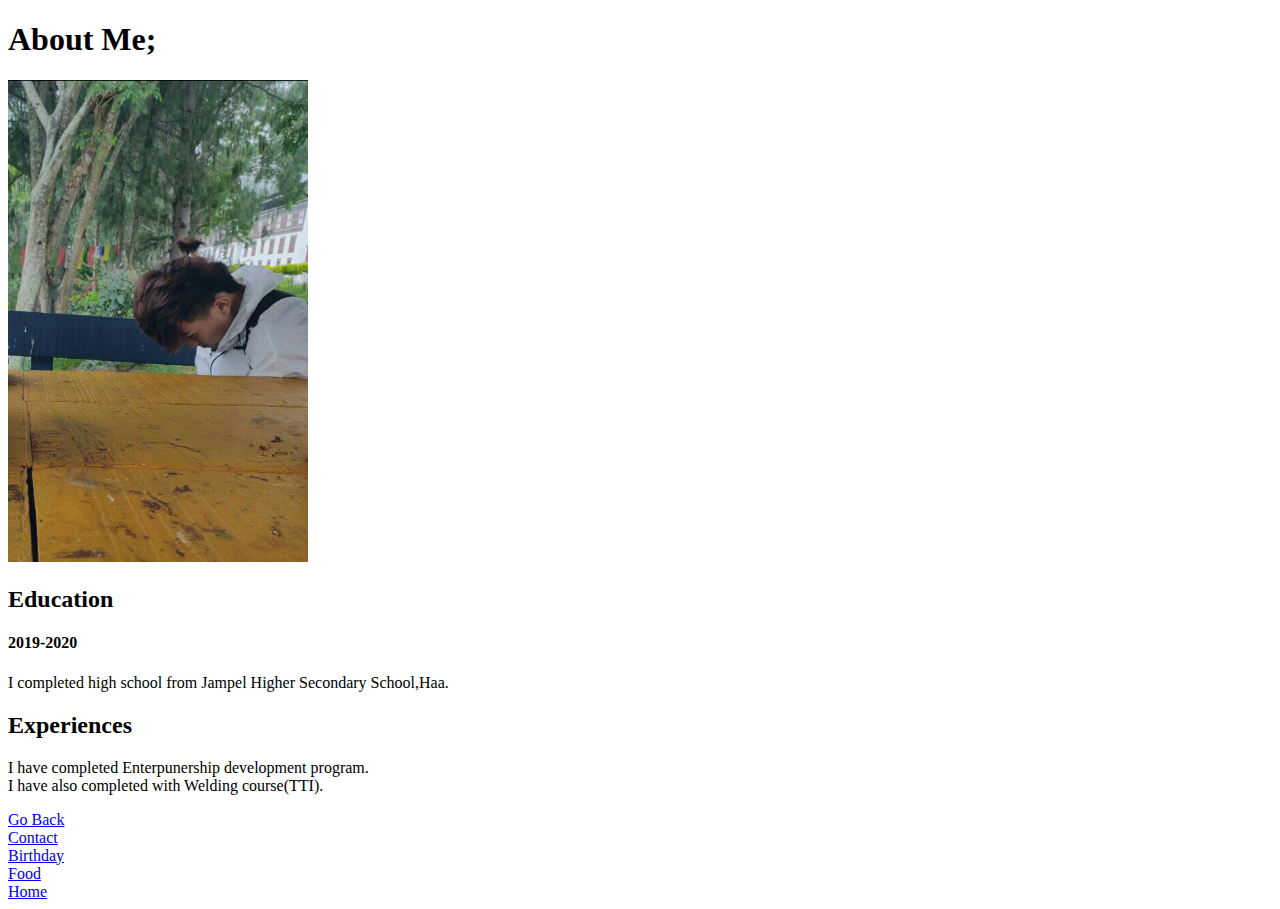
==== Public/about.html @ e79e4a85 "Add files via upload" ====
<!DOCTYPE html>
<html lang="en">
<head>
  <meta charset="UTF-8">
  <meta name="viewport" content="width=device-width, initial-scale=1.0">
  <title>Document</title>
</head>
<body>
  <h1>About Me;</h1>
<img src="../assets/Image/Screenshot 2024-03-11 095733.png" alt=""width=300>

<h2>Education</h2>
 <h4>2019-2020</h4>
 <p>I completed high school from Jampel Higher Secondary School,Haa.</p>
 <h2>Experiences</h2>
<p>
  <ul></ul><li>I have completed Enterpunership development program.</ul>
    <li>I have also completed with Welding course(TTI).</li>
</p>

 <a href="../assets/Image/index.html">Go Back</a><br>
 <a href="../Public/contact.html">Contact</a><br>
 <a href="../Public/birthday.html.html">Birthday</a><br>
 <a href="../Public/food.html.html">Food</a><br>
 <a href="../assets/Image/index.html">Home</a>
</body>
</html>
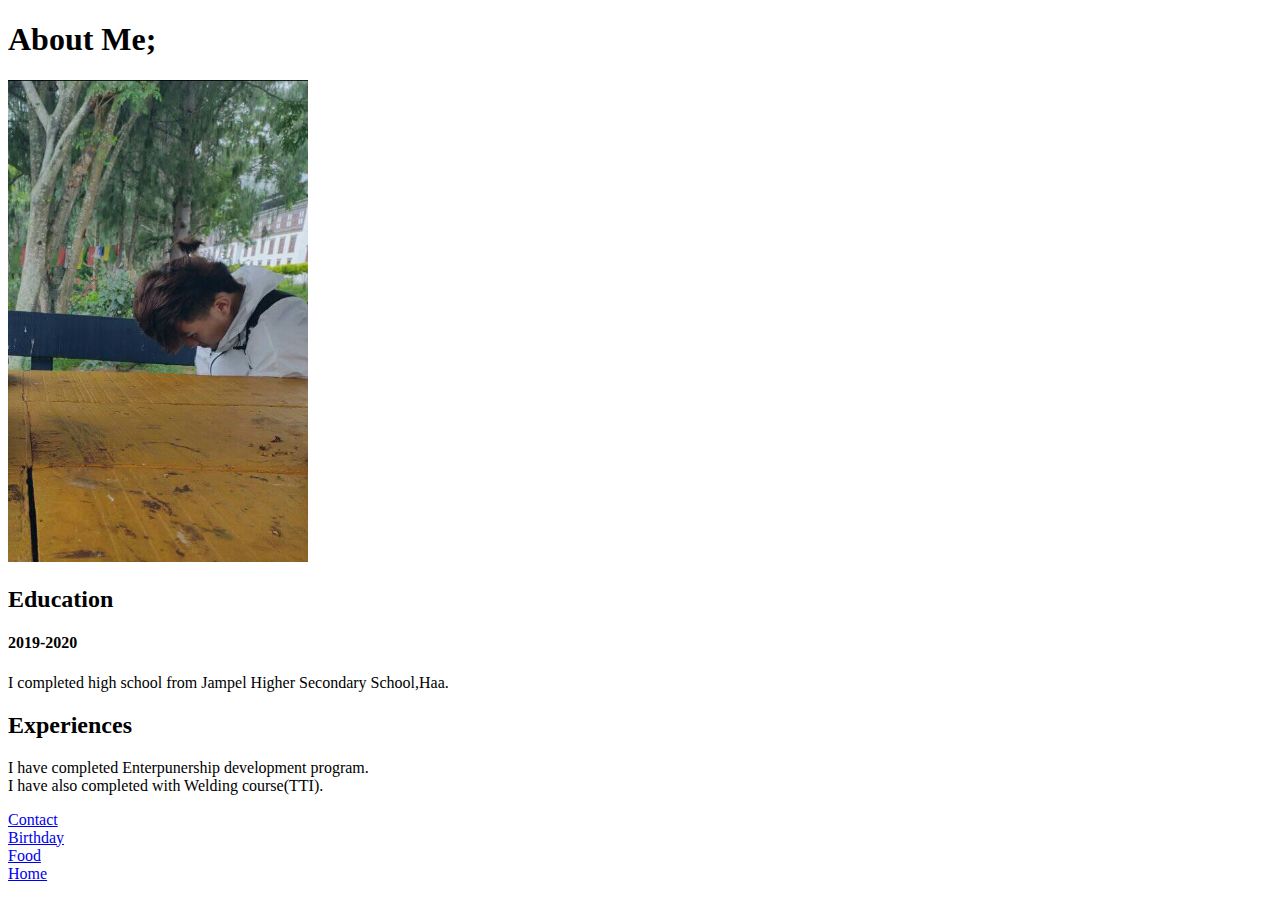
==== commit de44b999: "Add files via upload" ====
--- a/Public/about.html
+++ b/Public/about.html
@@ -18,10 +18,9 @@
     <li>I have also completed with Welding course(TTI).</li>
 </p>
 
- <a href="../assets/Image/index.html">Go Back</a><br>
  <a href="../Public/contact.html">Contact</a><br>
  <a href="../Public/birthday.html.html">Birthday</a><br>
  <a href="../Public/food.html.html">Food</a><br>
- <a href="../assets/Image/index.html">Home</a>
+ <a href="../index.html">Home</a><br>
 </body>
 </html>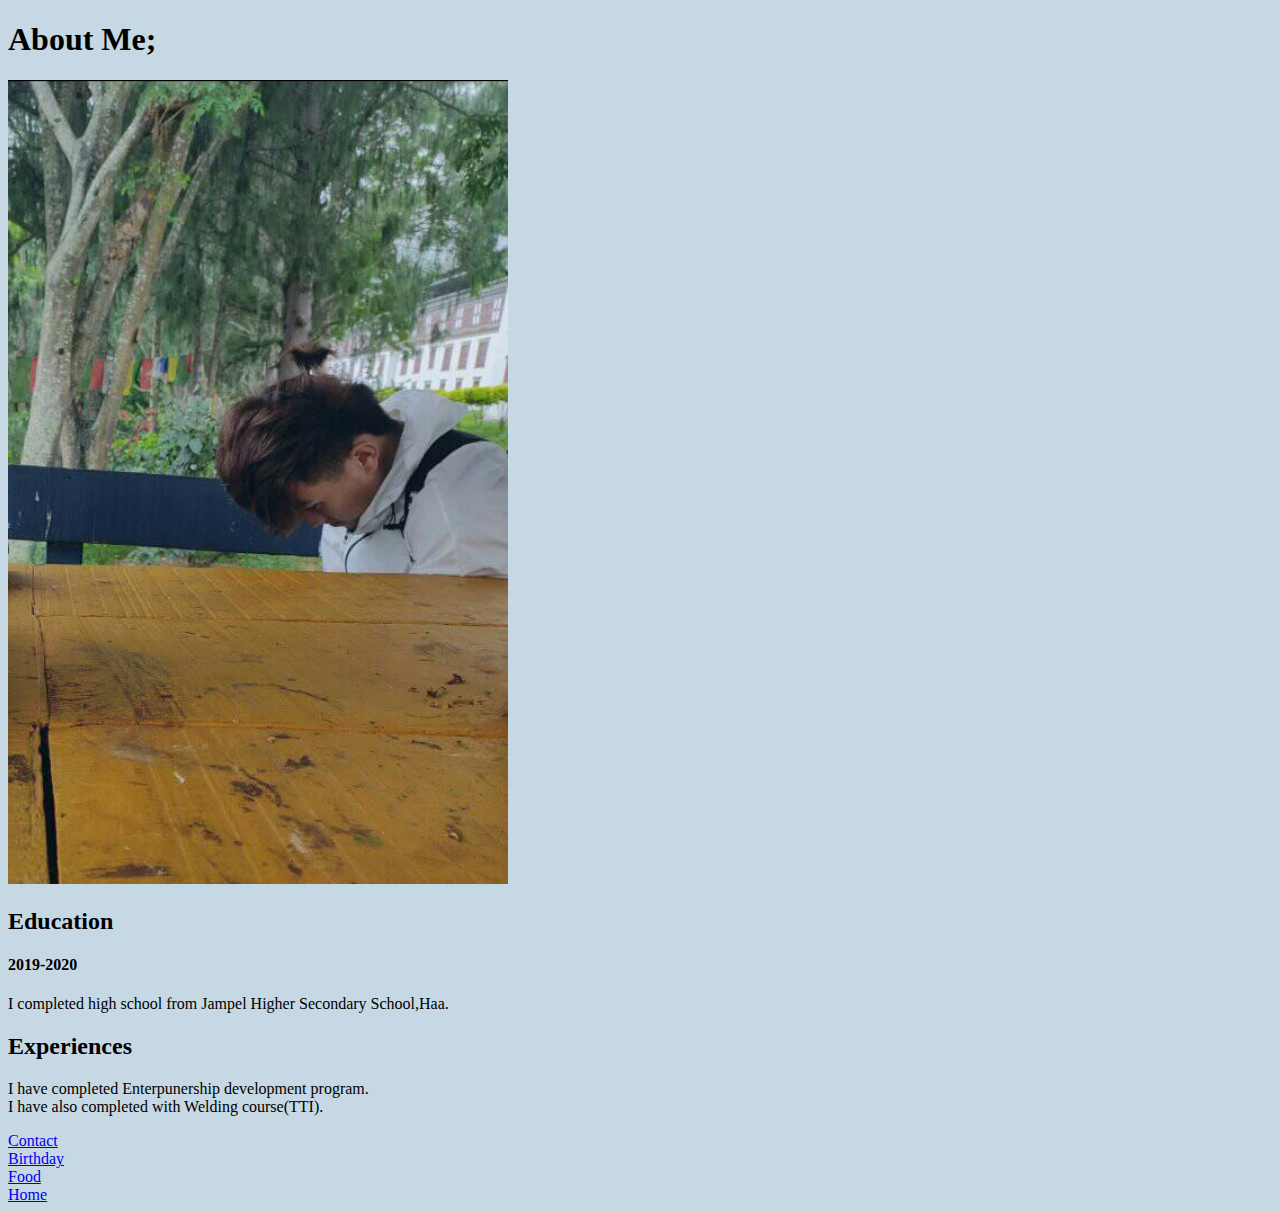
==== commit 4cd48129: "Add files via upload" ====
--- a/Public/about.html
+++ b/Public/about.html
@@ -4,17 +4,25 @@
   <meta charset="UTF-8">
   <meta name="viewport" content="width=device-width, initial-scale=1.0">
   <title>Document</title>
+
+  <style>
+    body {
+      background: rgb(198, 216, 227);
+    }
+  </style>
+
 </head>
 <body>
   <h1>About Me;</h1>
-<img src="../assets/Image/Screenshot 2024-03-11 095733.png" alt=""width=300>
+<img src="../assets/Image/Screenshot 2024-03-11 095733.png" alt=""width=500>
 
 <h2>Education</h2>
  <h4>2019-2020</h4>
  <p>I completed high school from Jampel Higher Secondary School,Haa.</p>
+
  <h2>Experiences</h2>
-<p>
-  <ul></ul><li>I have completed Enterpunership development program.</ul>
+
+ <p> <ul></ul><li>I have completed Enterpunership development program.</ul>
     <li>I have also completed with Welding course(TTI).</li>
 </p>
 
